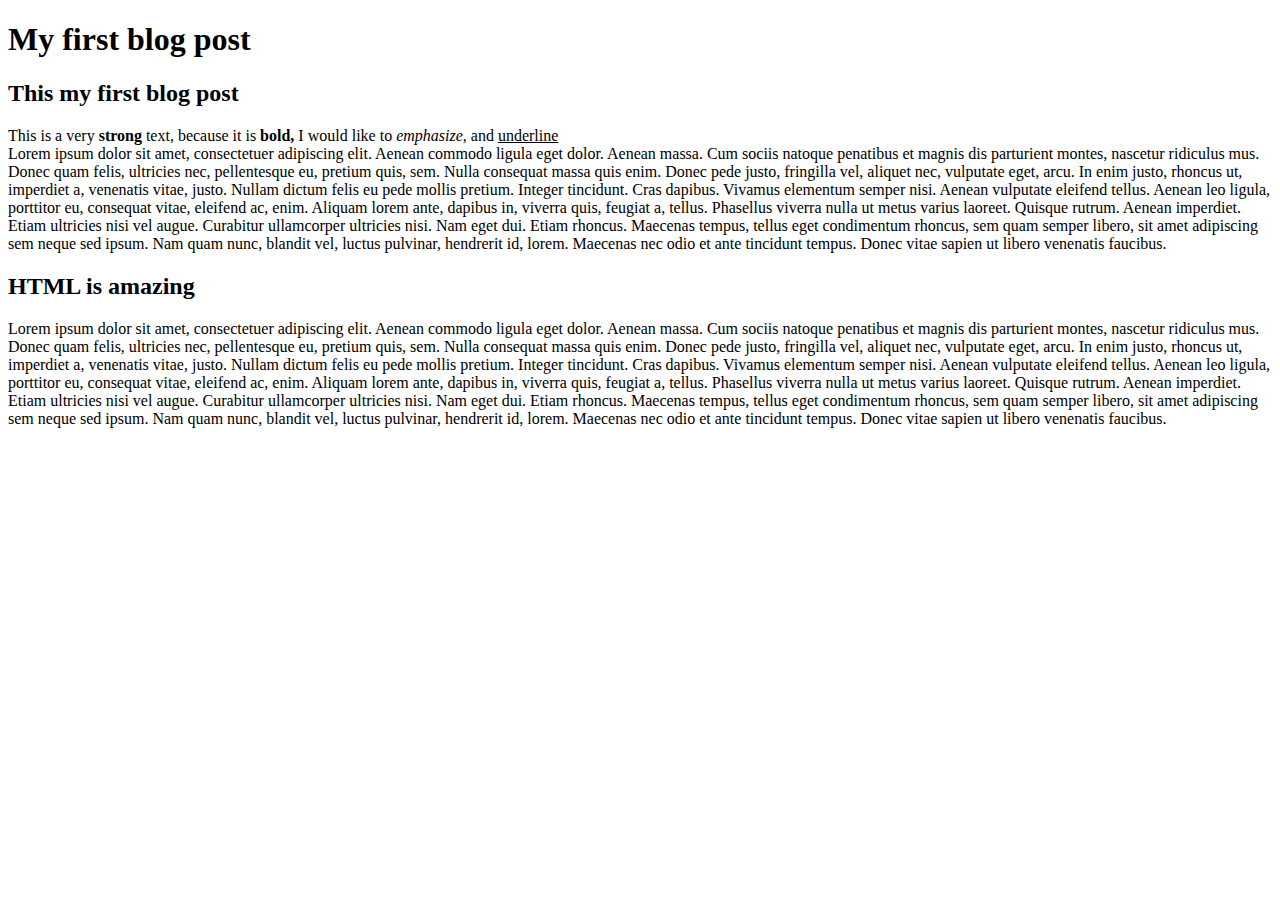
==== Blog post/index.html @ 3646a439 "Added blog post folder" ====
<!DOCTYPE html>
<html>

  <head>
    <title>My first blog post</title>

  </head>
  <body>
    <h1>My first blog post</h1>
    <h2>This my first blog post</h2>
    <p> This is a very <strong>strong</strong> text, because it is <strong>bold,</strong> I would like to <em>emphasize</em>, and <u>underline</u> <br>
      Lorem ipsum dolor sit amet, consectetuer adipiscing elit.
      Aenean commodo ligula eget dolor. Aenean massa. Cum sociis natoque penatibus et magnis dis parturient montes, nascetur ridiculus mus. Donec quam felis, ultricies nec, pellentesque eu, pretium quis, sem. Nulla consequat massa quis enim. Donec pede justo, fringilla vel, aliquet nec, vulputate eget, arcu. In enim justo, rhoncus ut, imperdiet a, venenatis vitae, justo. Nullam dictum felis eu pede mollis pretium. Integer tincidunt. Cras dapibus. Vivamus elementum semper nisi.
      Aenean vulputate eleifend tellus. Aenean leo ligula, porttitor eu, consequat vitae, eleifend ac, enim.
      Aliquam lorem ante, dapibus in, viverra quis, feugiat a, tellus. Phasellus viverra nulla ut metus varius laoreet. Quisque rutrum. Aenean imperdiet. Etiam ultricies nisi vel augue. Curabitur ullamcorper ultricies nisi. Nam eget dui. Etiam rhoncus. Maecenas tempus, tellus eget condimentum rhoncus, sem quam semper libero, sit amet adipiscing sem neque sed ipsum. Nam quam nunc, blandit vel, luctus pulvinar, hendrerit id, lorem. Maecenas nec odio et ante tincidunt tempus. Donec vitae sapien ut libero venenatis faucibus.
    <h2>HTML is amazing</h2>

    <p>Lorem ipsum dolor sit amet, consectetuer adipiscing elit.
    Aenean commodo ligula eget dolor. Aenean massa. Cum sociis natoque penatibus et magnis dis parturient montes, nascetur ridiculus mus. Donec quam felis, ultricies nec, pellentesque eu, pretium quis, sem. Nulla consequat massa quis enim. Donec pede justo, fringilla vel, aliquet nec, vulputate eget, arcu. In enim justo, rhoncus ut, imperdiet a, venenatis vitae, justo. Nullam dictum felis eu pede mollis pretium. Integer tincidunt. Cras dapibus. Vivamus elementum semper nisi.
    Aenean vulputate eleifend tellus. Aenean leo ligula, porttitor eu, consequat vitae, eleifend ac, enim.
    Aliquam lorem ante, dapibus in, viverra quis, feugiat a, tellus. Phasellus viverra nulla ut metus varius laoreet. Quisque rutrum. Aenean imperdiet. Etiam ultricies nisi vel augue. Curabitur ullamcorper ultricies nisi. Nam eget dui. Etiam rhoncus. Maecenas tempus, tellus eget condimentum rhoncus, sem quam semper libero, sit amet adipiscing sem neque sed ipsum. Nam quam nunc, blandit vel, luctus pulvinar, hendrerit id, lorem. Maecenas nec odio et ante tincidunt tempus. Donec vitae sapien ut libero venenatis faucibus.
    </p>
  </body>

</html>
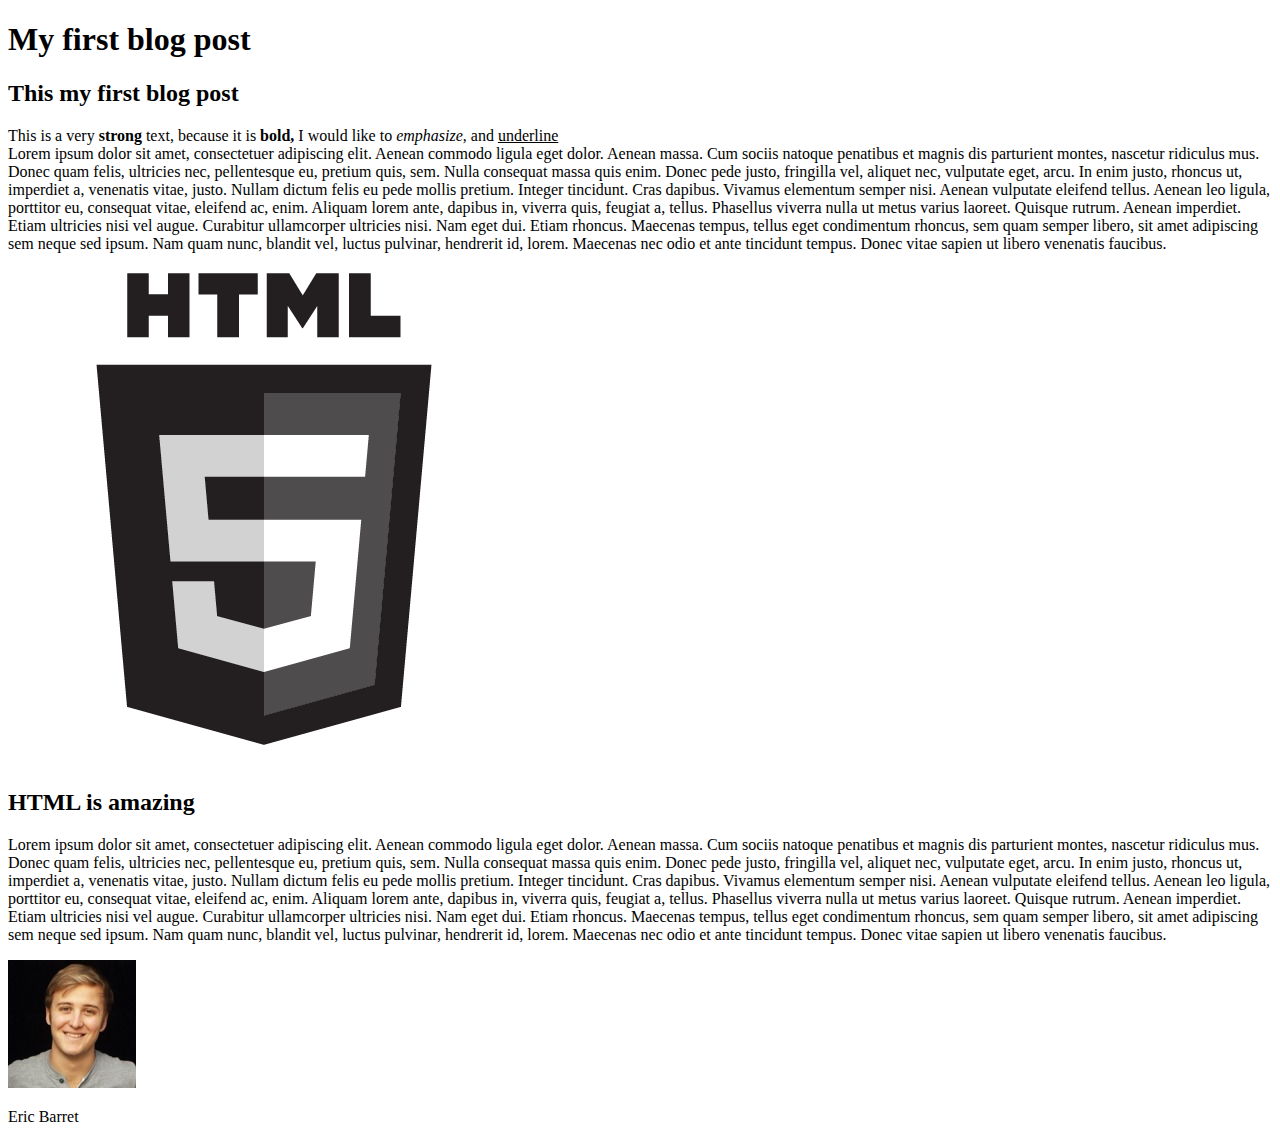
==== commit 959f8403: "Added img" ====
--- a/Blog post/index.html
+++ b/Blog post/index.html
@@ -13,6 +13,9 @@
       Aenean commodo ligula eget dolor. Aenean massa. Cum sociis natoque penatibus et magnis dis parturient montes, nascetur ridiculus mus. Donec quam felis, ultricies nec, pellentesque eu, pretium quis, sem. Nulla consequat massa quis enim. Donec pede justo, fringilla vel, aliquet nec, vulputate eget, arcu. In enim justo, rhoncus ut, imperdiet a, venenatis vitae, justo. Nullam dictum felis eu pede mollis pretium. Integer tincidunt. Cras dapibus. Vivamus elementum semper nisi.
       Aenean vulputate eleifend tellus. Aenean leo ligula, porttitor eu, consequat vitae, eleifend ac, enim.
       Aliquam lorem ante, dapibus in, viverra quis, feugiat a, tellus. Phasellus viverra nulla ut metus varius laoreet. Quisque rutrum. Aenean imperdiet. Etiam ultricies nisi vel augue. Curabitur ullamcorper ultricies nisi. Nam eget dui. Etiam rhoncus. Maecenas tempus, tellus eget condimentum rhoncus, sem quam semper libero, sit amet adipiscing sem neque sed ipsum. Nam quam nunc, blandit vel, luctus pulvinar, hendrerit id, lorem. Maecenas nec odio et ante tincidunt tempus. Donec vitae sapien ut libero venenatis faucibus.
+
+    <img src="logo.png" alt="html logo">
+
     <h2>HTML is amazing</h2>
 
     <p>Lorem ipsum dolor sit amet, consectetuer adipiscing elit.
@@ -20,6 +23,8 @@
     Aenean vulputate eleifend tellus. Aenean leo ligula, porttitor eu, consequat vitae, eleifend ac, enim.
     Aliquam lorem ante, dapibus in, viverra quis, feugiat a, tellus. Phasellus viverra nulla ut metus varius laoreet. Quisque rutrum. Aenean imperdiet. Etiam ultricies nisi vel augue. Curabitur ullamcorper ultricies nisi. Nam eget dui. Etiam rhoncus. Maecenas tempus, tellus eget condimentum rhoncus, sem quam semper libero, sit amet adipiscing sem neque sed ipsum. Nam quam nunc, blandit vel, luctus pulvinar, hendrerit id, lorem. Maecenas nec odio et ante tincidunt tempus. Donec vitae sapien ut libero venenatis faucibus.
     </p>
+      <img src="author.jpg" alt="author">
+      <p> Eric Barret</p>
   </body>
 
 </html>
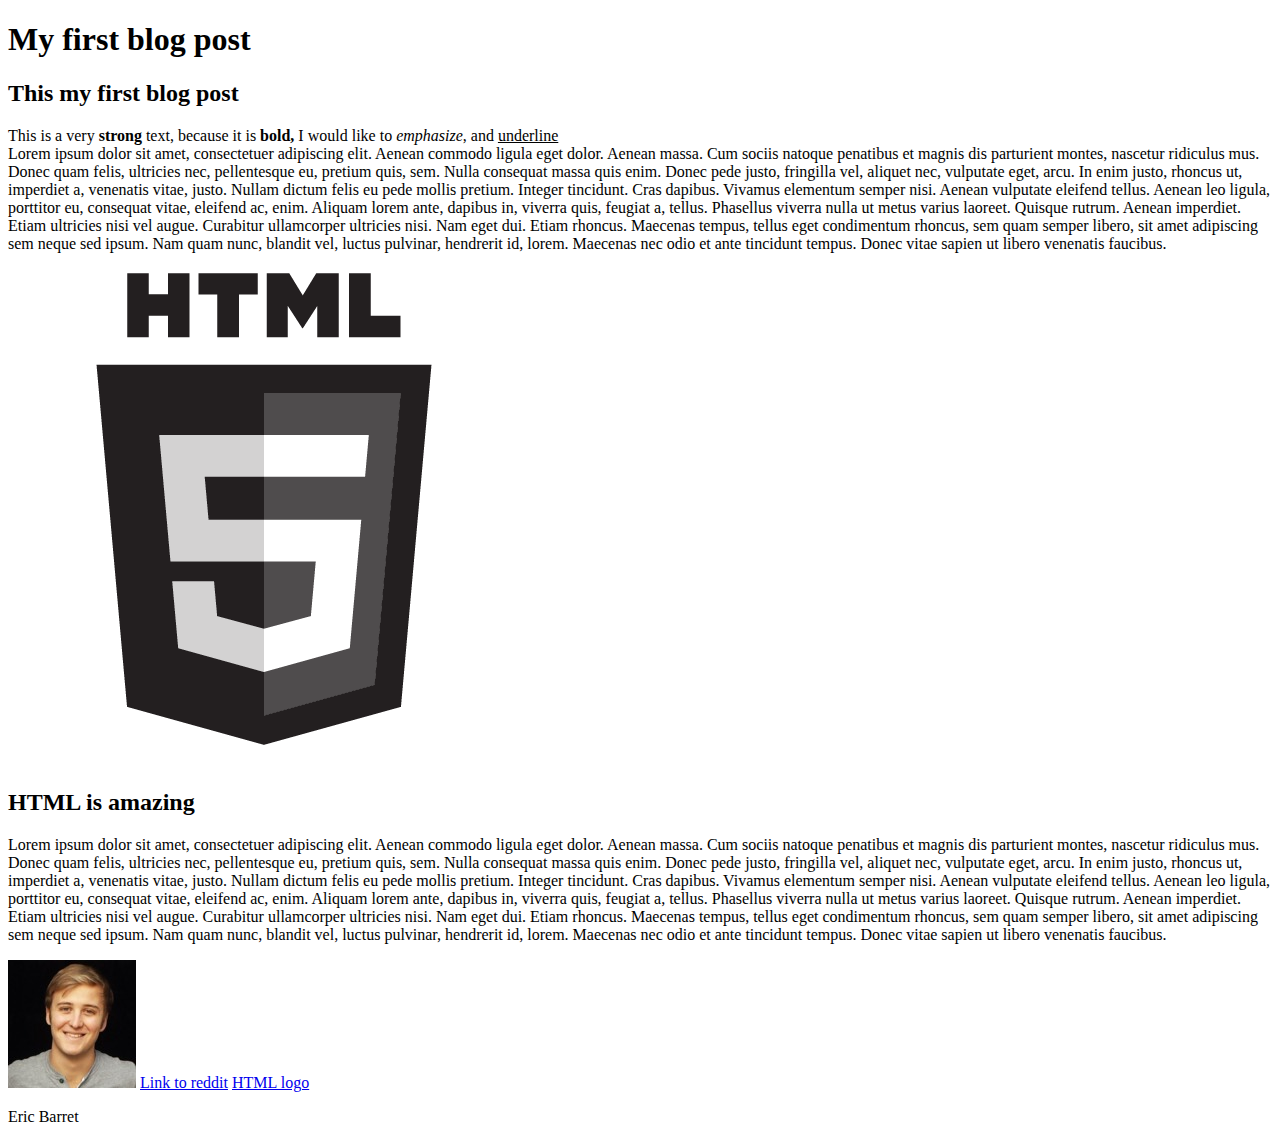
==== commit ed6a6fe0: "Finsihed my blog post task" ====
--- a/Blog post/index.html
+++ b/Blog post/index.html
@@ -24,6 +24,9 @@
     Aliquam lorem ante, dapibus in, viverra quis, feugiat a, tellus. Phasellus viverra nulla ut metus varius laoreet. Quisque rutrum. Aenean imperdiet. Etiam ultricies nisi vel augue. Curabitur ullamcorper ultricies nisi. Nam eget dui. Etiam rhoncus. Maecenas tempus, tellus eget condimentum rhoncus, sem quam semper libero, sit amet adipiscing sem neque sed ipsum. Nam quam nunc, blandit vel, luctus pulvinar, hendrerit id, lorem. Maecenas nec odio et ante tincidunt tempus. Donec vitae sapien ut libero venenatis faucibus.
     </p>
       <img src="author.jpg" alt="author">
+
+      <a href="https://reddit.com" target="_blank">Link to reddit</a>
+      <a href="logo.png" target="_blank">HTML logo</a>
       <p> Eric Barret</p>
   </body>
 
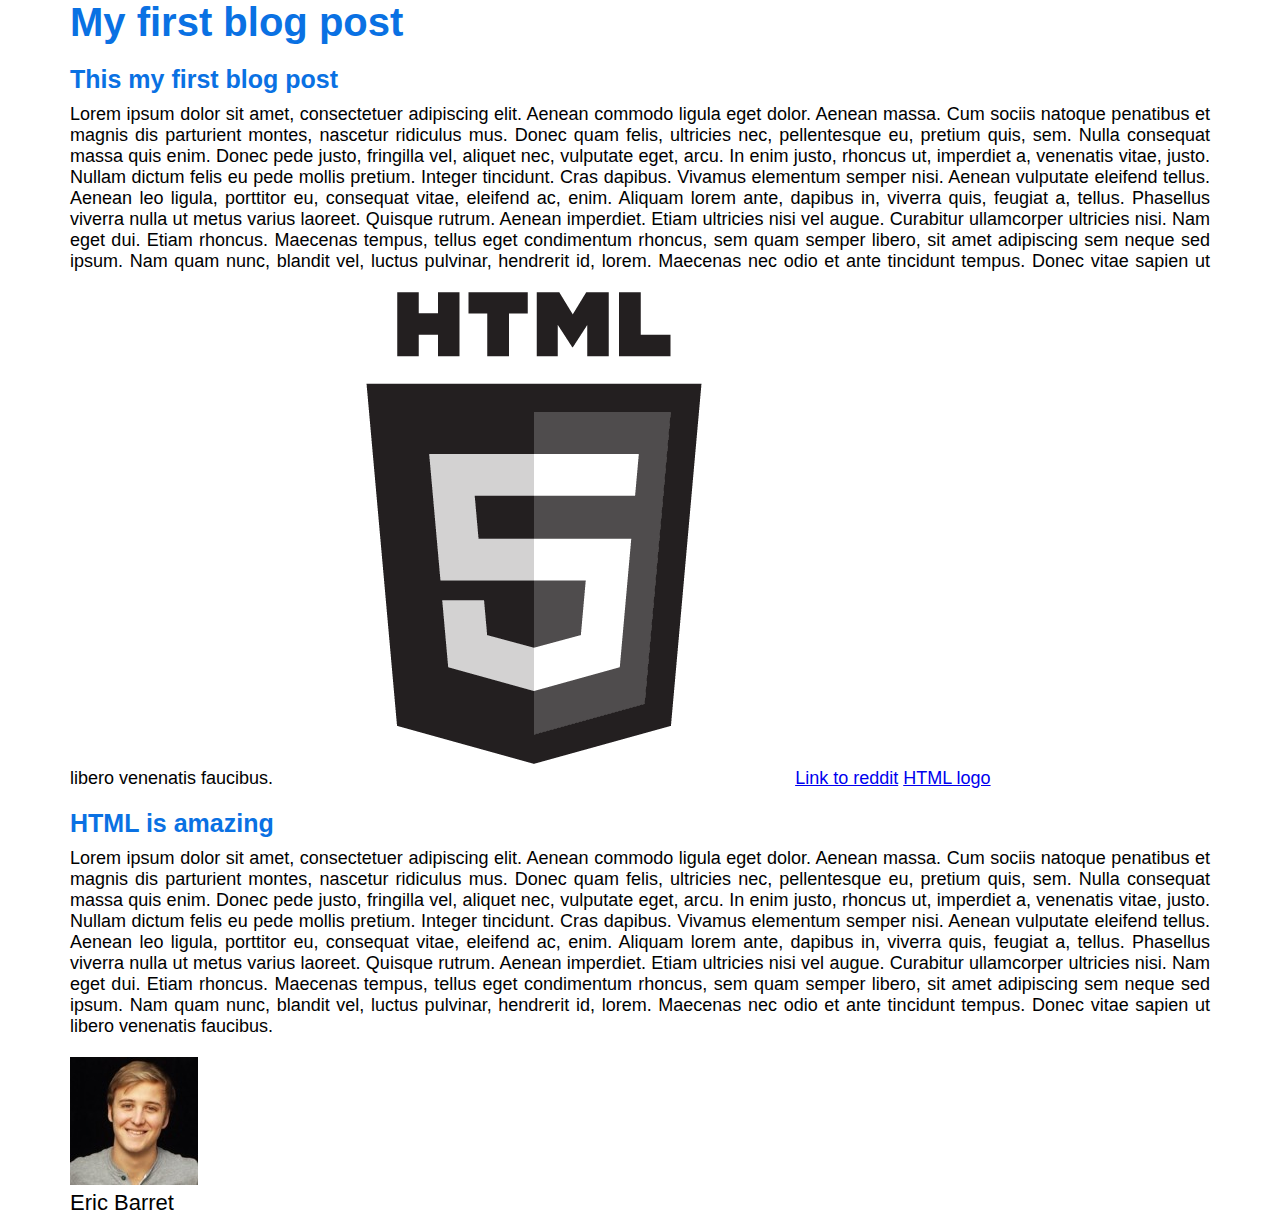
==== commit 0fc1578e: "Added css file" ====
--- a/Blog post/index.html
+++ b/Blog post/index.html
@@ -2,32 +2,36 @@
 <html>
 
   <head>
-    <title>My first blog post</title>
-
+      <title>My first blog post</title>
+      <link rel="stylesheet" type="text/css" href="main.css" >
   </head>
   <body>
-    <h1>My first blog post</h1>
-    <h2>This my first blog post</h2>
-    <p> This is a very <strong>strong</strong> text, because it is <strong>bold,</strong> I would like to <em>emphasize</em>, and <u>underline</u> <br>
+      <div class="container">
+        <h1>My first blog post</h1>
+        <h2>This my first blog post</h2>
+        <p class="main-text">
       Lorem ipsum dolor sit amet, consectetuer adipiscing elit.
       Aenean commodo ligula eget dolor. Aenean massa. Cum sociis natoque penatibus et magnis dis parturient montes, nascetur ridiculus mus. Donec quam felis, ultricies nec, pellentesque eu, pretium quis, sem. Nulla consequat massa quis enim. Donec pede justo, fringilla vel, aliquet nec, vulputate eget, arcu. In enim justo, rhoncus ut, imperdiet a, venenatis vitae, justo. Nullam dictum felis eu pede mollis pretium. Integer tincidunt. Cras dapibus. Vivamus elementum semper nisi.
       Aenean vulputate eleifend tellus. Aenean leo ligula, porttitor eu, consequat vitae, eleifend ac, enim.
       Aliquam lorem ante, dapibus in, viverra quis, feugiat a, tellus. Phasellus viverra nulla ut metus varius laoreet. Quisque rutrum. Aenean imperdiet. Etiam ultricies nisi vel augue. Curabitur ullamcorper ultricies nisi. Nam eget dui. Etiam rhoncus. Maecenas tempus, tellus eget condimentum rhoncus, sem quam semper libero, sit amet adipiscing sem neque sed ipsum. Nam quam nunc, blandit vel, luctus pulvinar, hendrerit id, lorem. Maecenas nec odio et ante tincidunt tempus. Donec vitae sapien ut libero venenatis faucibus.
 
-    <img src="logo.png" alt="html logo">
+        <img src="logo.png" alt="html logo">
+        <a href="https://reddit.com" target="_blank">Link to reddit</a>
+        <a href="logo.png" target="_blank">HTML logo</a>
 
-    <h2>HTML is amazing</h2>
+        <h2>HTML is amazing</h2>
 
-    <p>Lorem ipsum dolor sit amet, consectetuer adipiscing elit.
-    Aenean commodo ligula eget dolor. Aenean massa. Cum sociis natoque penatibus et magnis dis parturient montes, nascetur ridiculus mus. Donec quam felis, ultricies nec, pellentesque eu, pretium quis, sem. Nulla consequat massa quis enim. Donec pede justo, fringilla vel, aliquet nec, vulputate eget, arcu. In enim justo, rhoncus ut, imperdiet a, venenatis vitae, justo. Nullam dictum felis eu pede mollis pretium. Integer tincidunt. Cras dapibus. Vivamus elementum semper nisi.
-    Aenean vulputate eleifend tellus. Aenean leo ligula, porttitor eu, consequat vitae, eleifend ac, enim.
-    Aliquam lorem ante, dapibus in, viverra quis, feugiat a, tellus. Phasellus viverra nulla ut metus varius laoreet. Quisque rutrum. Aenean imperdiet. Etiam ultricies nisi vel augue. Curabitur ullamcorper ultricies nisi. Nam eget dui. Etiam rhoncus. Maecenas tempus, tellus eget condimentum rhoncus, sem quam semper libero, sit amet adipiscing sem neque sed ipsum. Nam quam nunc, blandit vel, luctus pulvinar, hendrerit id, lorem. Maecenas nec odio et ante tincidunt tempus. Donec vitae sapien ut libero venenatis faucibus.
-    </p>
-      <img src="author.jpg" alt="author">
+        <p class="main-text">Lorem ipsum dolor sit amet, consectetuer adipiscing elit.
+        Aenean commodo ligula eget dolor. Aenean massa. Cum sociis natoque penatibus et magnis dis parturient montes, nascetur ridiculus mus. Donec quam felis, ultricies nec, pellentesque eu, pretium quis, sem. Nulla consequat massa quis enim. Donec pede justo, fringilla vel, aliquet nec, vulputate eget, arcu. In enim justo, rhoncus ut, imperdiet a, venenatis vitae, justo. Nullam dictum felis eu pede mollis pretium. Integer tincidunt. Cras dapibus. Vivamus elementum semper nisi.
+        Aenean vulputate eleifend tellus. Aenean leo ligula, porttitor eu, consequat vitae, eleifend ac, enim.
+        Aliquam lorem ante, dapibus in, viverra quis, feugiat a, tellus. Phasellus viverra nulla ut metus varius laoreet. Quisque rutrum. Aenean imperdiet. Etiam ultricies nisi vel augue. Curabitur ullamcorper ultricies nisi. Nam eget dui. Etiam rhoncus. Maecenas tempus, tellus eget condimentum rhoncus, sem quam semper libero, sit amet adipiscing sem neque sed ipsum. Nam quam nunc, blandit vel, luctus pulvinar, hendrerit id, lorem. Maecenas nec odio et ante tincidunt tempus. Donec vitae sapien ut libero venenatis faucibus.
+        </p>
+        <img src="author.jpg" alt="author">
 
-      <a href="https://reddit.com" target="_blank">Link to reddit</a>
-      <a href="logo.png" target="_blank">HTML logo</a>
-      <p> Eric Barret</p>
+
+        <p class="author-text"> Eric Barret</p>
+    </div>
+
   </body>
 
 </html>
--- a/Blog post/main.css
+++ b/Blog post/main.css
@@ -0,0 +1,40 @@
+* {
+  margin: 0;
+  padding: 0;
+  box-sizing: border-box;
+}
+
+body{
+  font-family: helvetica Neue, Arial;
+  font-size: 18px;
+}
+
+h1,h2 {
+  color: #0a71e3;
+  font-family: helvetica Neue, Arial;
+}
+
+h1 {
+  font-size: 40px;
+  margin-bottom: 20px;
+}
+
+h2 {
+  font-size: 25px;
+  margin-bottom: 10px;
+}
+
+.main-text{
+  text-align: justify;
+  margin-bottom: 20px;
+}
+
+.author-text{
+  font-size: 22px;
+}
+.container{
+  width: 1140px;
+  margin-left: auto;
+  margin-right: auto;
+  
+}
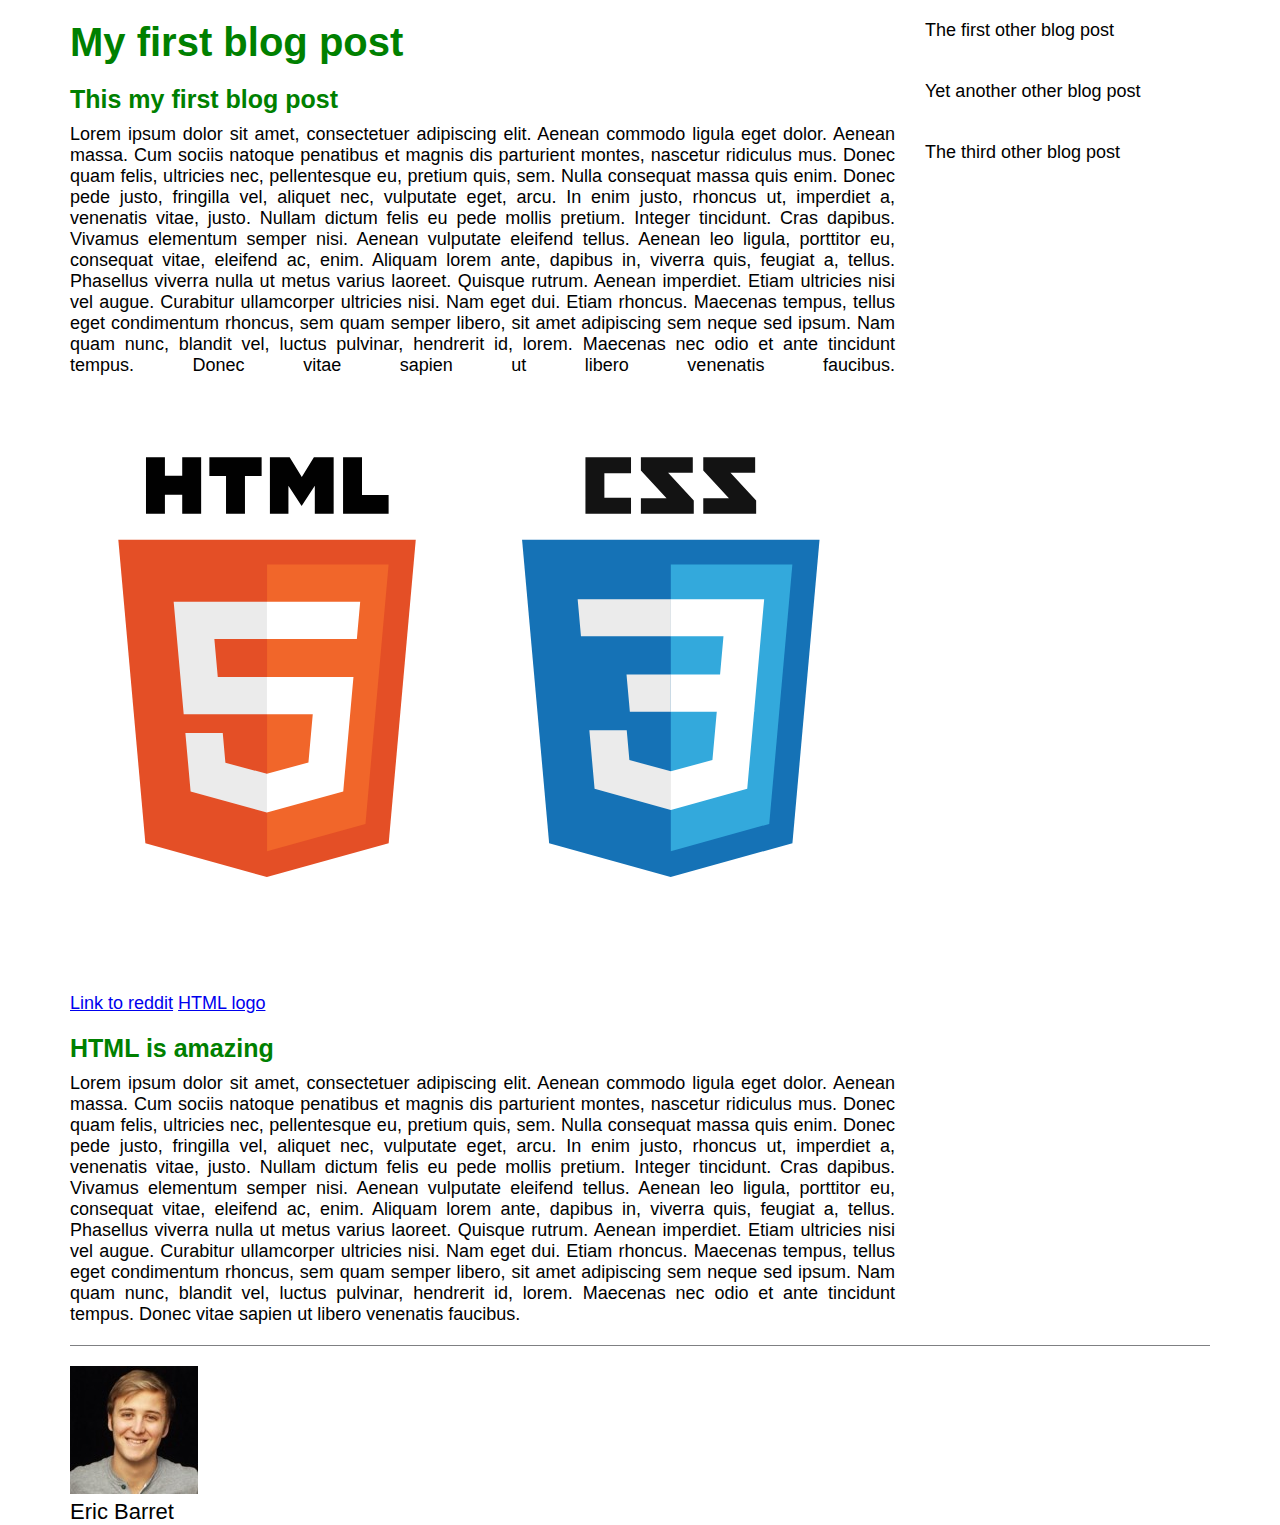
==== commit 5ac2b887: "Changed logo and fixed some divs" ====
--- a/Blog post/index.html
+++ b/Blog post/index.html
@@ -7,6 +7,7 @@
   </head>
   <body>
       <div class="container">
+        <div class="blog-post">
         <h1>My first blog post</h1>
         <h2>This my first blog post</h2>
         <p class="main-text">
@@ -15,7 +16,7 @@
       Aenean vulputate eleifend tellus. Aenean leo ligula, porttitor eu, consequat vitae, eleifend ac, enim.
       Aliquam lorem ante, dapibus in, viverra quis, feugiat a, tellus. Phasellus viverra nulla ut metus varius laoreet. Quisque rutrum. Aenean imperdiet. Etiam ultricies nisi vel augue. Curabitur ullamcorper ultricies nisi. Nam eget dui. Etiam rhoncus. Maecenas tempus, tellus eget condimentum rhoncus, sem quam semper libero, sit amet adipiscing sem neque sed ipsum. Nam quam nunc, blandit vel, luctus pulvinar, hendrerit id, lorem. Maecenas nec odio et ante tincidunt tempus. Donec vitae sapien ut libero venenatis faucibus.
 
-        <img src="logo.png" alt="html logo">
+        <img src="logo.svg" alt="html logo">
         <a href="https://reddit.com" target="_blank">Link to reddit</a>
         <a href="logo.png" target="_blank">HTML logo</a>
 
@@ -26,10 +27,28 @@
         Aenean vulputate eleifend tellus. Aenean leo ligula, porttitor eu, consequat vitae, eleifend ac, enim.
         Aliquam lorem ante, dapibus in, viverra quis, feugiat a, tellus. Phasellus viverra nulla ut metus varius laoreet. Quisque rutrum. Aenean imperdiet. Etiam ultricies nisi vel augue. Curabitur ullamcorper ultricies nisi. Nam eget dui. Etiam rhoncus. Maecenas tempus, tellus eget condimentum rhoncus, sem quam semper libero, sit amet adipiscing sem neque sed ipsum. Nam quam nunc, blandit vel, luctus pulvinar, hendrerit id, lorem. Maecenas nec odio et ante tincidunt tempus. Donec vitae sapien ut libero venenatis faucibus.
         </p>
-        <img src="author.jpg" alt="author">
+        </div>
 
+        <div class="other-posts">
+          <div class="other">
+            The first other blog post
+          </div>
 
-        <p class="author-text"> Eric Barret</p>
+          <div class="other">
+            Yet another other blog post
+          </div>
+
+          <div class="other">
+            The third other blog post
+          </div>
+        </div>
+
+        <div class="clearfix"></div>
+
+        <div class="author-box">
+          <img src="author.jpg" alt="author">
+          <p class="author-text"> Eric Barret</p>
+      </div>
     </div>
 
   </body>
--- a/Blog post/main.css
+++ b/Blog post/main.css
@@ -2,6 +2,12 @@
   margin: 0;
   padding: 0;
   box-sizing: border-box;
+}
+
+.clearfix:after {
+  content: "";
+  display: table;
+  clear: both;
 }
 
 body{
@@ -10,7 +16,7 @@
 }
 
 h1,h2 {
-  color: #0a71e3;
+  color: green;
   font-family: helvetica Neue, Arial;
 }
 
@@ -34,7 +40,25 @@
 }
 .container{
   width: 1140px;
-  margin-left: auto;
-  margin-right: auto;
-  
+  margin: 20px auto 0 auto;
 }
+
+.blog-post {
+  width: 75%;
+  float: left;
+  padding-right: 30px;
+}
+
+.other-posts {
+  width: 25%;
+  float: left;
+}
+
+.author-box {
+  padding-top: 20px;
+  border-top: 1px solid #7f8083;
+}
+
+.other {
+  margin-bottom: 40px;
+}
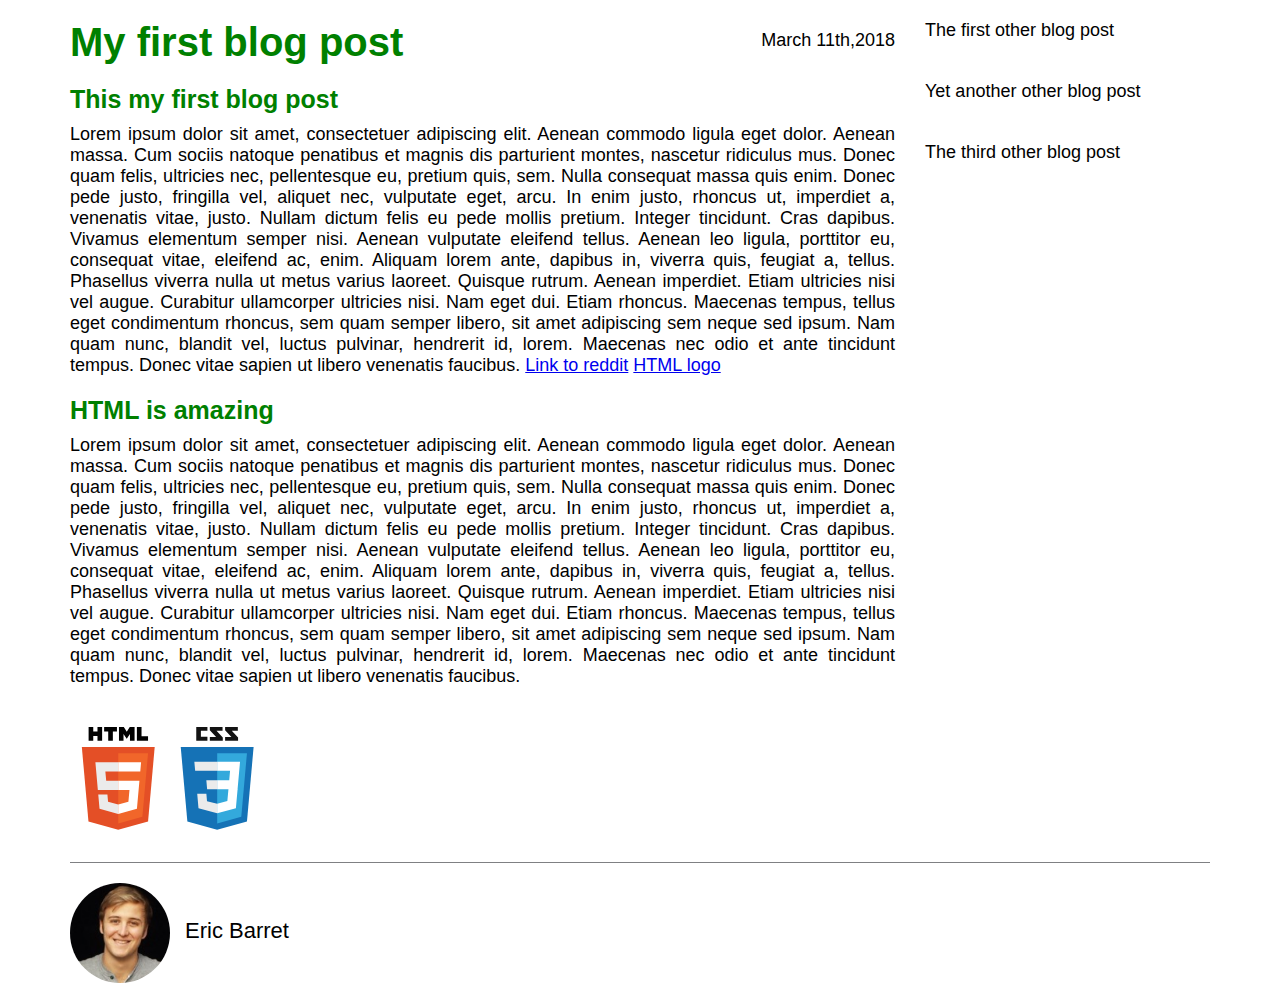
==== commit dc011f26: "Task done" ====
--- a/Blog post/index.html
+++ b/Blog post/index.html
@@ -9,6 +9,7 @@
       <div class="container">
         <div class="blog-post">
         <h1>My first blog post</h1>
+        <p class="date">March 11th,2018</p>
         <h2>This my first blog post</h2>
         <p class="main-text">
       Lorem ipsum dolor sit amet, consectetuer adipiscing elit.
@@ -16,7 +17,7 @@
       Aenean vulputate eleifend tellus. Aenean leo ligula, porttitor eu, consequat vitae, eleifend ac, enim.
       Aliquam lorem ante, dapibus in, viverra quis, feugiat a, tellus. Phasellus viverra nulla ut metus varius laoreet. Quisque rutrum. Aenean imperdiet. Etiam ultricies nisi vel augue. Curabitur ullamcorper ultricies nisi. Nam eget dui. Etiam rhoncus. Maecenas tempus, tellus eget condimentum rhoncus, sem quam semper libero, sit amet adipiscing sem neque sed ipsum. Nam quam nunc, blandit vel, luctus pulvinar, hendrerit id, lorem. Maecenas nec odio et ante tincidunt tempus. Donec vitae sapien ut libero venenatis faucibus.
 
-        <img src="logo.svg" alt="html logo">
+
         <a href="https://reddit.com" target="_blank">Link to reddit</a>
         <a href="logo.png" target="_blank">HTML logo</a>
 
@@ -27,6 +28,7 @@
         Aenean vulputate eleifend tellus. Aenean leo ligula, porttitor eu, consequat vitae, eleifend ac, enim.
         Aliquam lorem ante, dapibus in, viverra quis, feugiat a, tellus. Phasellus viverra nulla ut metus varius laoreet. Quisque rutrum. Aenean imperdiet. Etiam ultricies nisi vel augue. Curabitur ullamcorper ultricies nisi. Nam eget dui. Etiam rhoncus. Maecenas tempus, tellus eget condimentum rhoncus, sem quam semper libero, sit amet adipiscing sem neque sed ipsum. Nam quam nunc, blandit vel, luctus pulvinar, hendrerit id, lorem. Maecenas nec odio et ante tincidunt tempus. Donec vitae sapien ut libero venenatis faucibus.
         </p>
+        <img src="logo.svg" alt="html logo">
         </div>
 
         <div class="other-posts">
--- a/Blog post/main.css
+++ b/Blog post/main.css
@@ -37,6 +37,9 @@
 
 .author-text{
   font-size: 22px;
+  float: left;
+  margin-top: 35px;
+  margin-left: 15px;
 }
 .container{
   width: 1140px;
@@ -47,6 +50,7 @@
   width: 75%;
   float: left;
   padding-right: 30px;
+  position: relative;
 }
 
 .other-posts {
@@ -62,3 +66,21 @@
 .other {
   margin-bottom: 40px;
 }
+
+.author-box img {
+  height: 100px;
+  width: 100px;
+  border-radius: 50%;
+  float: left;
+}
+
+.blog-post img {
+  height: 150px;
+  width: auto;
+}
+
+.date {
+  position: absolute;
+  top: 10px;
+  right: 30px;
+}
